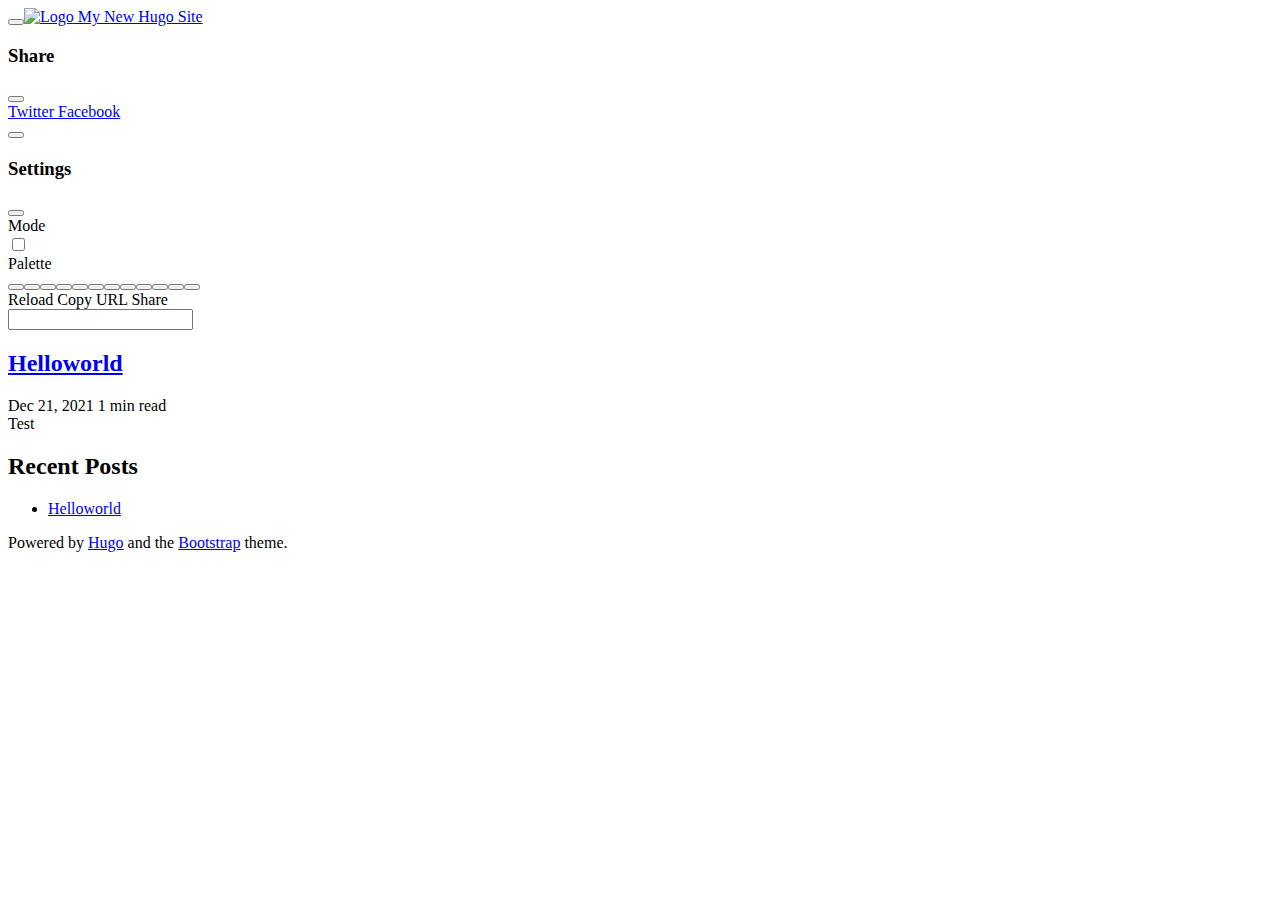
==== index.html @ 2a642c2c "Automated deployment: Tue Dec 21 11:28:08 UTC 2021 marekasd/blog@2f69cf42025db846709b36cd059bbcc397e" ====
<!doctype html><html lang=en>
<head>
<meta name=generator content="Hugo 0.89.0">
<meta charset=utf-8>
<meta name=viewport content="width=device-width,initial-scale=1">
<title>My New Hugo Site</title><link rel=apple-touch-icon href=http://example.org/images/icons/icon-180x180.png sizes=180x180>
<link rel=icon href=http://example.org/images/icons/icon-32x32.png sizes=32x32 type=image/png>
<link rel=icon href=http://example.org/images/icons/icon-16x16.png sizes=16x16 type=image/png>
<link rel=icon href=http://example.org/images/icons/favicon.ico>
<link rel=manifest href=http://example.org/manifest.json>
<meta name=keywords content>
<meta name=description content><meta itemprop=name content="My New Hugo Site">
<meta itemprop=description content><meta property="og:title" content="My New Hugo Site">
<meta property="og:description" content>
<meta property="og:type" content="website">
<meta property="og:url" content="http://example.org/">
<meta name=twitter:card content="summary">
<meta name=twitter:title content="My New Hugo Site">
<meta name=twitter:description content>
<link rel=alternate type=application/rss+xml href=http://example.org/index.xml title="My New Hugo Site"><link rel=stylesheet href=http://example.org/css/main.min.50d3f831a48e40ca2620131b24ab2caed2073d780ee4728b67e104e72c62026e.css integrity="sha256-UNP4MaSOQMomIBMbJKssrtIHPXgO5HKLZ+EE5yxiAm4=" crossorigin=anonymous><link rel=stylesheet href=http://example.org/css/viewer.min.3d228794bcedbbfa0412beb8fbc1ec6973202945e42af7004f742a4d7bd620ab.css integrity="sha256-PSKHlLztu/oEEr64+8HsaXMgKUXkKvcAT3QqTXvWIKs=" crossorigin=anonymous></head>
<body><script>const items=['mode','palette'];items.forEach(function(a){const b=localStorage.getItem('hbs-'+a);b&&document.body.parentElement.setAttribute('data-'+a,b)})</script><header><nav class="navbar top-app-bar top-app-bar-expand-lg fixed-top">
<div class=container>
<button class=navbar-toggler type=button data-bs-toggle=collapse data-bs-target=#navbarSupportedContent aria-controls=navbarSupportedContent aria-expanded=false aria-label="Toggle navigation">
<i class="fas fa-bars"></i>
</button><a class="navbar-brand me-3 active" href=http://example.org/><img class=logo alt=Logo src loading=lazy>
My New Hugo Site
</a>
<div class="offcanvas offcanvas-bottom surface" tabindex=-1 id=offcanvasSocialShare aria-labelledby=offcanvasSocialShare>
<div class=offcanvas-header>
<h3 class=offcanvas-title>Share</h3>
<button type=button class="btn btn-sm btn-outline-primary" data-bs-dismiss=offcanvas aria-label=Close>
<i class="fas fa-times"></i>
</button>
</div>
<div class=offcanvas-body>
<a class="btn btn-sm btn-outline-primary social-share-button" rel="noopener noreferrer" aria-label="Twitter Share Button" target=_blank href="https://twitter.com/intent/tweet?title=My%20New%20Hugo%20Site&url=http%3a%2f%2fexample.org%2f">
<i class="fab fa-fw fa-twitter"></i> Twitter
</a>
<a class="btn btn-sm btn-outline-primary social-share-button" rel="noopener noreferrer" aria-label="Facebook Share Button" target=_blank href="https://www.facebook.com/sharer/sharer.php?u=http%3a%2f%2fexample.org%2f">
<i class="fab fa-fw fa-facebook-f"></i> Facebook
</a>
</div>
</div>
<button class=navbar-settings type=button data-bs-toggle=offcanvas data-bs-target=#offcanvasSettings aria-controls=offcanvasSettings aria-label="Toggle settings">
<i class="fas fa-ellipsis-v"></i>
</button>
<div class="offcanvas offcanvas-end surface h-100" tabindex=-1 id=offcanvasSettings aria-labelledby=offcanvasSettings>
<div class=offcanvas-header>
<h3 class=offcanvas-title>Settings</h3>
<button type=button class="btn btn-sm btn-outline-primary" data-bs-dismiss=offcanvas aria-label=Close>
<i class="fas fa-times"></i>
</button>
</div>
<div class="offcanvas-body d-flex flex-column">
<section class=setting>
<form class=row>
<div class=col-auto>
<label><i class="fas fa-fw fa-adjust"></i> Mode</label>
</div>
<div class="col-auto ms-auto">
<div class="form-check form-switch">
<input class=form-check-input type=checkbox id=modeSwitcher>
</div>
</div>
</form>
</section>
<section class="setting palettes">
<form class=row>
<div class=col-auto>
<label><i class="fas fa-fw fa-palette"></i> Palette</label>
</div>
<div class="col-auto ms-auto">
<a id=btnPalette class="btn btn-sm btn-outline-primary" role=button aria-label=palettePicker>
<i class="fas fa-eye-dropper"></i>
</a>
</div>
</form>
<div class="mt-2 d-flex visually-hidden" id=palettePicker><button type=button id=palette-blue aria-label=Blue class="btn btn-sm palette" data-palette=blue>
</button><button type=button id=palette-blue-gray aria-label="Blue Gray" class="btn btn-sm palette" data-palette=blue-gray>
</button><button type=button id=palette-brown aria-label=Brown class="btn btn-sm palette" data-palette=brown>
</button><button type=button id=palette-cyan aria-label=Cyan class="btn btn-sm palette" data-palette=cyan>
</button><button type=button id=palette-green aria-label=Green class="btn btn-sm palette" data-palette=green>
</button><button type=button id=palette-indigo aria-label=Indigo class="btn btn-sm palette" data-palette=indigo>
</button><button type=button id=palette-orange aria-label=Orange class="btn btn-sm palette" data-palette=orange>
</button><button type=button id=palette-pink aria-label=Pink class="btn btn-sm palette" data-palette=pink>
</button><button type=button id=palette-purple aria-label=Purple class="btn btn-sm palette" data-palette=purple>
</button><button type=button id=palette-red aria-label=Red class="btn btn-sm palette" data-palette=red>
</button><button type=button id=palette-teal aria-label=Teal class="btn btn-sm palette" data-palette=teal>
</button><button type=button id=palette-yellow aria-label=Yellow class="btn btn-sm palette" data-palette=yellow>
</button></div>
</section>
<section class="setting actions d-flex justify-content-around mt-auto overflow-auto">
<a role=button class="action action-reload-page">
<span class=action-icon><i class="fas fa-2x fa-redo-alt"></i></span> Reload
</a>
<a role=button class="action action-copy-url">
<span class=action-icon><i class="fas fa-2x fa-link"></i></span> Copy URL
</a><a class="action action-social-share" type=button data-bs-toggle=offcanvas data-bs-target=#offcanvasSocialShare aria-controls=offcanvasSocialShare aria-label="Toggle social share">
<span class=action-icon><i class="fas fa-2x fa-share-alt"></i></span> Share
</a></section>
</div>
</div>
<div class="collapse navbar-collapse" tabindex=-1 id=navbarSupportedContent aria-labelledby=navbarSupportedContent>
<form class="search-bar my-1" action=http://example.org/search>
<div class="input-group input-group-sm">
<span class="btn btn-search disabled position-absolute left-0"><i class="fas fa-fw fa-search"></i></span>
<input class="form-control rounded-pill" name=q type=search aria-label=Search>
</div>
</form>
<ul class="navbar-nav ms-auto"></ul>
</div>
</div>
</nav>
</header>
<main role=main class=container>
<div class="row content">
<div class=col-lg-8>
<div class=container><div class="posts mb-4"><article class="row card post component"><div class=card-header>
<h2 class="card-title post-title">
<a href=http://example.org/posts/helloworld/>Helloworld
</a>
</h2>
</div>
<div class=card-body>
<div class=post-meta>
<span class=post-date title="created on 2021-12-21 11:11:34 +0000 UTC.">
Dec 21, 2021
</span><span class=post-reading-time>
1 min read
</span><span class=post-taxonomies></span>
</div>
<div class=post-summary>
Test
</div>
</div>
</article></div><div class="row table-responsive mb-3"></div>
</div>
</div><aside class="col-lg-4 sidebar d-flex">
<div class=container>
<section class="recent-posts row card component">
<div class=card-header>
<h2 class=card-title>Recent Posts</h2>
</div>
<div class=card-body>
<ul class=post-list><li>
<a href=http://example.org/posts/helloworld/>Helloworld
</a>
</li></ul>
</div>
</section>
</div>
</aside>
</div>
</main><footer class="footer mt-auto py-3 text-center container"><nav class="social-links nav justify-content-center mb-2"></nav>
<div class="copyright mb-2">
</div>
<div class="powered-by mb-2">
Powered by <a href=https://gohugo.io target=_blank rel="noopener noreferrer">Hugo</a> and the <a href=https://github.com/razonyang/hugo-theme-bootstrap target=_blank rel="noopener noreferrer">Bootstrap</a> theme.
</div></footer>
<script src=http://example.org/js/main.min.7ed8306f732c9ec77596bd015348422588b6c9de390bbb83d354dbed6fc5531d.js integrity="sha256-ftgwb3Msnsd1lr0BU0hCJYi2yd45C7uD01Tb7W/FUx0=" crossorigin=anonymous defer></script><script src=http://example.org/js/icons.min.a35670f2f90c398e5ee5c8e509b428fae75aa2746854cee10b60794633076859.js integrity="sha256-o1Zw8vkMOY5e5cjlCbQo+udaonRoVM7hC2B5RjMHaFk=" crossorigin=anonymous defer></script>
<script src=http://example.org/js/viewer.min.4dba52a0a790f909408b7385316651299158381686401d50ff1f04dda6476473.js integrity="sha256-TbpSoKeQ+QlAi3OFMWZRKZFYOBaGQB1Q/x8E3aZHZHM=" crossorigin=anonymous defer></script>
</body>
</html>
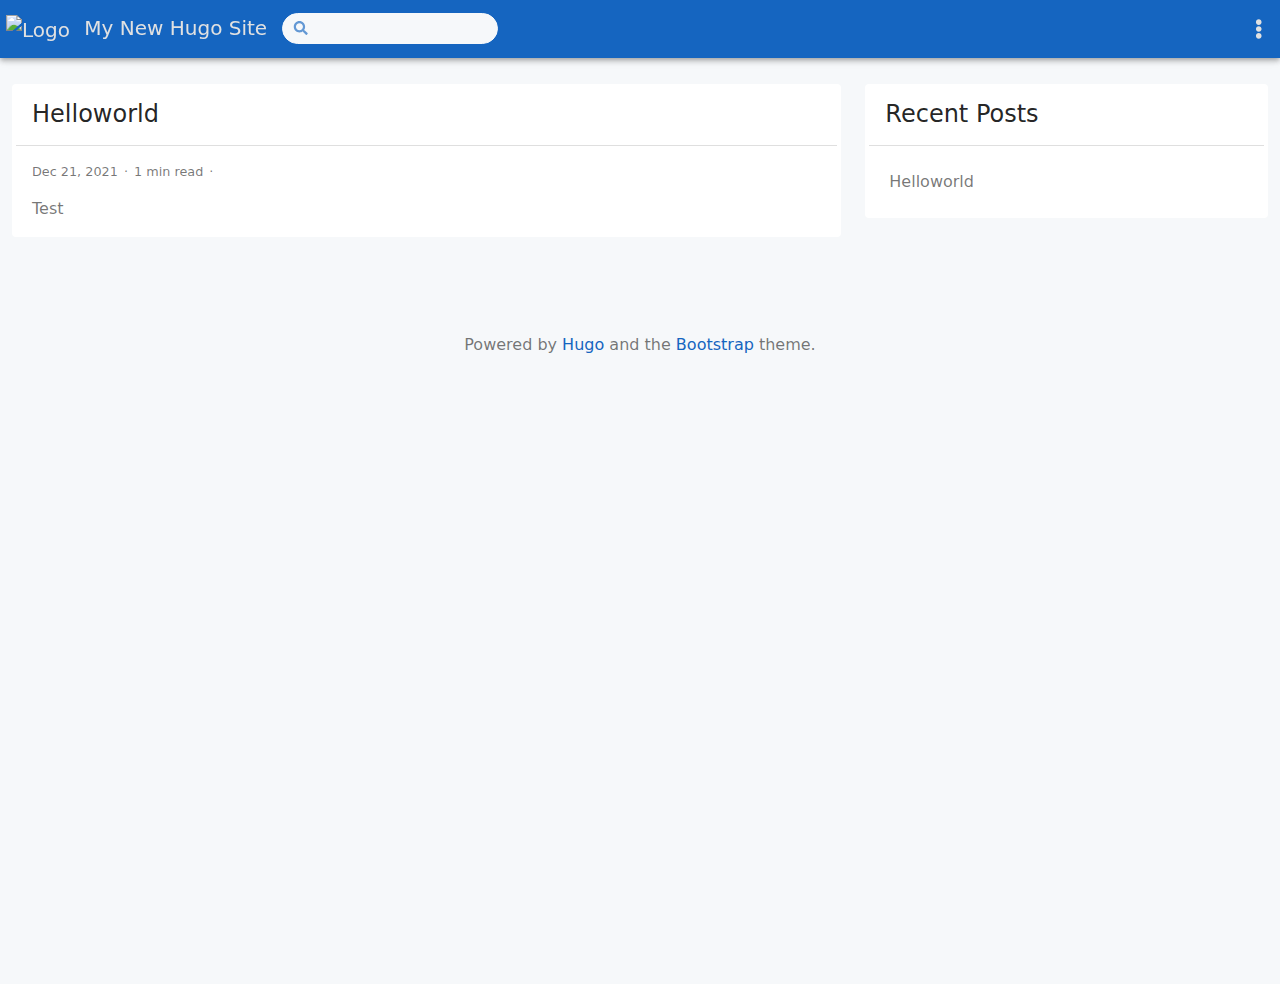
==== commit e666eba9: "Automated deployment: Tue Dec 21 11:37:13 UTC 2021 marekasd/blog@e259fb83d97a85d874d94222958fa8a2b0e" ====
--- a/index.html
+++ b/index.html
@@ -3,26 +3,26 @@
 <meta name=generator content="Hugo 0.89.0">
 <meta charset=utf-8>
 <meta name=viewport content="width=device-width,initial-scale=1">
-<title>My New Hugo Site</title><link rel=apple-touch-icon href=http://example.org/images/icons/icon-180x180.png sizes=180x180>
-<link rel=icon href=http://example.org/images/icons/icon-32x32.png sizes=32x32 type=image/png>
-<link rel=icon href=http://example.org/images/icons/icon-16x16.png sizes=16x16 type=image/png>
-<link rel=icon href=http://example.org/images/icons/favicon.ico>
-<link rel=manifest href=http://example.org/manifest.json>
+<title>My New Hugo Site</title><link rel=apple-touch-icon href=https://marekasd.github.io/images/icons/icon-180x180.png sizes=180x180>
+<link rel=icon href=https://marekasd.github.io/images/icons/icon-32x32.png sizes=32x32 type=image/png>
+<link rel=icon href=https://marekasd.github.io/images/icons/icon-16x16.png sizes=16x16 type=image/png>
+<link rel=icon href=https://marekasd.github.io/images/icons/favicon.ico>
+<link rel=manifest href=https://marekasd.github.io/manifest.json>
 <meta name=keywords content>
 <meta name=description content><meta itemprop=name content="My New Hugo Site">
 <meta itemprop=description content><meta property="og:title" content="My New Hugo Site">
 <meta property="og:description" content>
 <meta property="og:type" content="website">
-<meta property="og:url" content="http://example.org/">
+<meta property="og:url" content="https://marekasd.github.io/">
 <meta name=twitter:card content="summary">
 <meta name=twitter:title content="My New Hugo Site">
 <meta name=twitter:description content>
-<link rel=alternate type=application/rss+xml href=http://example.org/index.xml title="My New Hugo Site"><link rel=stylesheet href=http://example.org/css/main.min.50d3f831a48e40ca2620131b24ab2caed2073d780ee4728b67e104e72c62026e.css integrity="sha256-UNP4MaSOQMomIBMbJKssrtIHPXgO5HKLZ+EE5yxiAm4=" crossorigin=anonymous><link rel=stylesheet href=http://example.org/css/viewer.min.3d228794bcedbbfa0412beb8fbc1ec6973202945e42af7004f742a4d7bd620ab.css integrity="sha256-PSKHlLztu/oEEr64+8HsaXMgKUXkKvcAT3QqTXvWIKs=" crossorigin=anonymous></head>
+<link rel=alternate type=application/rss+xml href=https://marekasd.github.io/index.xml title="My New Hugo Site"><link rel=stylesheet href=https://marekasd.github.io/css/main.min.50d3f831a48e40ca2620131b24ab2caed2073d780ee4728b67e104e72c62026e.css integrity="sha256-UNP4MaSOQMomIBMbJKssrtIHPXgO5HKLZ+EE5yxiAm4=" crossorigin=anonymous><link rel=stylesheet href=https://marekasd.github.io/css/viewer.min.3d228794bcedbbfa0412beb8fbc1ec6973202945e42af7004f742a4d7bd620ab.css integrity="sha256-PSKHlLztu/oEEr64+8HsaXMgKUXkKvcAT3QqTXvWIKs=" crossorigin=anonymous></head>
 <body><script>const items=['mode','palette'];items.forEach(function(a){const b=localStorage.getItem('hbs-'+a);b&&document.body.parentElement.setAttribute('data-'+a,b)})</script><header><nav class="navbar top-app-bar top-app-bar-expand-lg fixed-top">
 <div class=container>
 <button class=navbar-toggler type=button data-bs-toggle=collapse data-bs-target=#navbarSupportedContent aria-controls=navbarSupportedContent aria-expanded=false aria-label="Toggle navigation">
 <i class="fas fa-bars"></i>
-</button><a class="navbar-brand me-3 active" href=http://example.org/><img class=logo alt=Logo src loading=lazy>
+</button><a class="navbar-brand me-3 active" href=https://marekasd.github.io/><img class=logo alt=Logo src loading=lazy>
 My New Hugo Site
 </a>
 <div class="offcanvas offcanvas-bottom surface" tabindex=-1 id=offcanvasSocialShare aria-labelledby=offcanvasSocialShare>
@@ -33,10 +33,10 @@
 </button>
 </div>
 <div class=offcanvas-body>
-<a class="btn btn-sm btn-outline-primary social-share-button" rel="noopener noreferrer" aria-label="Twitter Share Button" target=_blank href="https://twitter.com/intent/tweet?title=My%20New%20Hugo%20Site&url=http%3a%2f%2fexample.org%2f">
+<a class="btn btn-sm btn-outline-primary social-share-button" rel="noopener noreferrer" aria-label="Twitter Share Button" target=_blank href="https://twitter.com/intent/tweet?title=My%20New%20Hugo%20Site&url=https%3a%2f%2fmarekasd.github.io%2f">
 <i class="fab fa-fw fa-twitter"></i> Twitter
 </a>
-<a class="btn btn-sm btn-outline-primary social-share-button" rel="noopener noreferrer" aria-label="Facebook Share Button" target=_blank href="https://www.facebook.com/sharer/sharer.php?u=http%3a%2f%2fexample.org%2f">
+<a class="btn btn-sm btn-outline-primary social-share-button" rel="noopener noreferrer" aria-label="Facebook Share Button" target=_blank href="https://www.facebook.com/sharer/sharer.php?u=https%3a%2f%2fmarekasd.github.io%2f">
 <i class="fab fa-fw fa-facebook-f"></i> Facebook
 </a>
 </div>
@@ -101,7 +101,7 @@
 </div>
 </div>
 <div class="collapse navbar-collapse" tabindex=-1 id=navbarSupportedContent aria-labelledby=navbarSupportedContent>
-<form class="search-bar my-1" action=http://example.org/search>
+<form class="search-bar my-1" action=https://marekasd.github.io/search>
 <div class="input-group input-group-sm">
 <span class="btn btn-search disabled position-absolute left-0"><i class="fas fa-fw fa-search"></i></span>
 <input class="form-control rounded-pill" name=q type=search aria-label=Search>
@@ -117,7 +117,7 @@
 <div class=col-lg-8>
 <div class=container><div class="posts mb-4"><article class="row card post component"><div class=card-header>
 <h2 class="card-title post-title">
-<a href=http://example.org/posts/helloworld/>Helloworld
+<a href=https://marekasd.github.io/posts/helloworld/>Helloworld
 </a>
 </h2>
 </div>
@@ -143,7 +143,7 @@
 </div>
 <div class=card-body>
 <ul class=post-list><li>
-<a href=http://example.org/posts/helloworld/>Helloworld
+<a href=https://marekasd.github.io/posts/helloworld/>Helloworld
 </a>
 </li></ul>
 </div>
@@ -157,7 +157,7 @@
 <div class="powered-by mb-2">
 Powered by <a href=https://gohugo.io target=_blank rel="noopener noreferrer">Hugo</a> and the <a href=https://github.com/razonyang/hugo-theme-bootstrap target=_blank rel="noopener noreferrer">Bootstrap</a> theme.
 </div></footer>
-<script src=http://example.org/js/main.min.7ed8306f732c9ec77596bd015348422588b6c9de390bbb83d354dbed6fc5531d.js integrity="sha256-ftgwb3Msnsd1lr0BU0hCJYi2yd45C7uD01Tb7W/FUx0=" crossorigin=anonymous defer></script><script src=http://example.org/js/icons.min.a35670f2f90c398e5ee5c8e509b428fae75aa2746854cee10b60794633076859.js integrity="sha256-o1Zw8vkMOY5e5cjlCbQo+udaonRoVM7hC2B5RjMHaFk=" crossorigin=anonymous defer></script>
-<script src=http://example.org/js/viewer.min.4dba52a0a790f909408b7385316651299158381686401d50ff1f04dda6476473.js integrity="sha256-TbpSoKeQ+QlAi3OFMWZRKZFYOBaGQB1Q/x8E3aZHZHM=" crossorigin=anonymous defer></script>
+<script src=https://marekasd.github.io/js/main.min.7ed8306f732c9ec77596bd015348422588b6c9de390bbb83d354dbed6fc5531d.js integrity="sha256-ftgwb3Msnsd1lr0BU0hCJYi2yd45C7uD01Tb7W/FUx0=" crossorigin=anonymous defer></script><script src=https://marekasd.github.io/js/icons.min.a35670f2f90c398e5ee5c8e509b428fae75aa2746854cee10b60794633076859.js integrity="sha256-o1Zw8vkMOY5e5cjlCbQo+udaonRoVM7hC2B5RjMHaFk=" crossorigin=anonymous defer></script>
+<script src=https://marekasd.github.io/js/viewer.min.4dba52a0a790f909408b7385316651299158381686401d50ff1f04dda6476473.js integrity="sha256-TbpSoKeQ+QlAi3OFMWZRKZFYOBaGQB1Q/x8E3aZHZHM=" crossorigin=anonymous defer></script>
 </body>
 </html>